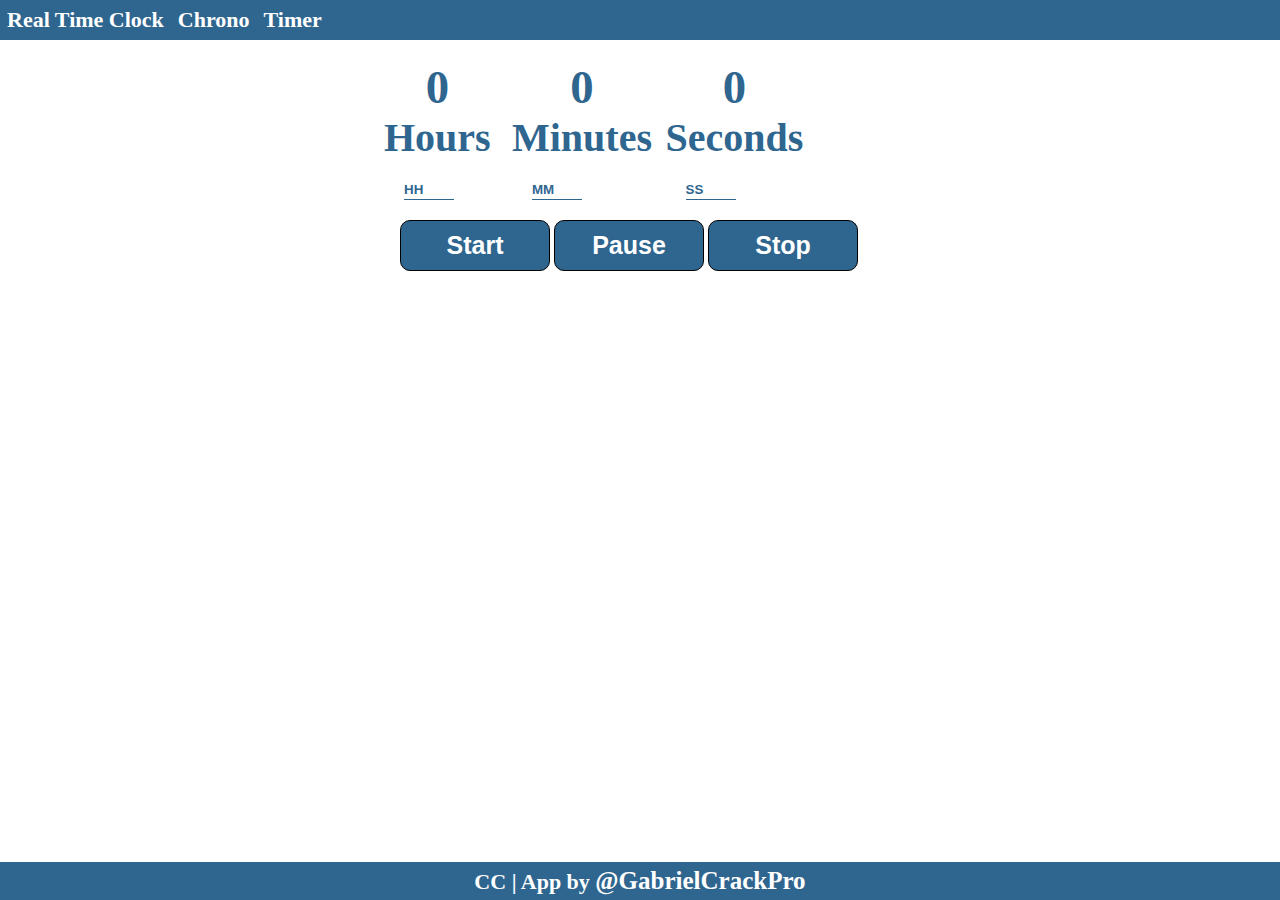
==== static/timer.html @ 249ecff1 "Timer Added" ====
<!DOCTYPE html>
<html lang="en">
  <head>
    <meta charset="UTF-8" />
    <meta name="viewport" content="width=device-width, initial-scale=1.0" />
    <link rel="shortcut icon" href="/img/favicon.ico" type="image/x-icon" />
    <link rel="stylesheet" href="/static/style.css" />
    <title>Real Time Clock | Timer</title>
  </head>
  <body>
    <nav>
      <ul class="menu">
        <li><a href="/static/clock.html">Real Time Clock</a></li>
        <li><a href="/static/chrono.html">Chrono</a></li>
        <li><a href="/static/timer.html">Timer</a></li>
      </ul>
    </nav>
    <div class="timer-container">
      <div class="hours">
        <input type="text" id="hours-input" placeholder="HH" />
        <h3>0</h3>
        <p>Hours</p>
      </div>
      <div class="minutes">
        <input type="text" id="minutes-input" placeholder="MM" />
        <h3>0</h3>
        <p>Minutes</p>
      </div>
      <div class="seconds">
        <input type="text" id="seconds-input" placeholder="SS" />
        <h3>0</h3>
        <p>Seconds</p>
      </div>
      <div class="control-buttons">
        <button id="start-button">Start</button>
        <button id="pause-button">Pause</button>
        <button id="stop-button">Stop</button>
      </div>
    </div>
    <footer>
      <p>
        CC | App by
        <a href="http://www.github.com/GabrielCrackPro" target="blank"
          >@GabrielCrackPro</a
        >
      </p>
    </footer>
    <script src="/scripts/timer.js"></script>
  </body>
</html>
---- static/style.css ----
* {
  margin: 0;
  padding: 0;
  box-sizing: border-box;
}
*::placeholder {
  color: #2f6690;
  font-weight: bold;
}
.menu {
  background: #2f6690;
  padding: 7px;
}
.menu li {
  display: inline-block;
  margin-right: 10px;
}
.menu a {
  color: #fff;
  font-size: 22px;
  font-weight: bold;
  text-decoration: none;
  outline: none;
}
.menu a:hover {
  font-size: 25px;
  text-decoration: underline;
  transition: all 0.3s ease;
}
.menu a:not(:hover) {
  font-size: 22px;
  transition: all 0.3s ease;
}
/*Main container*/
.clock-container,
.chrono-container {
  margin-top: 20px;
}
.clock-container button,
.chrono-container #play-button {
  position: absolute;
  left: 40%;
  top: 170px;
  padding: 10px;
  width: 150px;
  font-size: 30px;
  font-weight: bold;
  outline: none;
  cursor: pointer;
  background: #2f6690;
  color: #fff;
  border: 1px solid #000;
  border-radius: 10px;
}
.chrono-container #pause-button {
  position: absolute;
  left: 55%;
  top: 170px;
  padding: 10px;
  width: 150px;
  font-size: 30px;
  outline: none;
  cursor: pointer;
  background: #2f6690;
  color: #fff;
  border: 1px solid #000;
  border-radius: 10px;
}
.chrono-container #stop-button {
  position: absolute;
  left: 47%;
  top: 250px;
  padding: 10px;
  width: 150px;
  font-size: 30px;
  outline: none;
  cursor: pointer;
  background: #2f6690;
  color: #fff;
  border: 1px solid #000;
  border-radius: 10px;
}
.clock-container button:hover,
.chrono-container #play-button:hover,
.chrono-container #pause-button:hover,
.chrono-container #stop-button:hover {
  padding: 12px;
  font-size: 35px;
  transition: all 0.3s ease;
}
.clock-container button:not(:hover),
.chrono-container #play-button:not(:hover),
.chrono-container #pause-button:not(:hover),
.chrono-container #stop-button:not(:hover) {
  padding: 10px;
  font-size: 30px;
  transition: all 0.3s ease;
}
/*CLOCK*/

/*Separate containers*/
.hours {
  margin-left: 30%;
  top: 60px;
  font-size: 40px;
  font-weight: bold;
  position: absolute;
  text-align: center;
  color: #2f6690;
}
.minutes {
  position: absolute;
  left: 40%;
  top: 60px;
  font-size: 40px;
  font-weight: bold;
  text-align: center;
  color: #2f6690;
}
.seconds {
  position: absolute;
  top: 60px;
  left: 52%;
  font-size: 40px;
  font-weight: bold;
  text-align: center;
  color: #2f6690;
}
/*HOVER styles*/
.hours:hover,
.minutes:hover,
.seconds:hover {
  font-size: 50px;
  cursor: pointer;
  transition: all 0.3s ease;
}
.hours:not(:hover),
.minutes:not(:hover),
.seconds:not(:hover) {
  font-size: 40px;
  transition: all 0.3s ease;
}
footer {
  position: absolute;
  bottom: 0;
  width: 100%;
  padding: 5px;
  text-align: center;
  font-size: 22px;
  font-weight: bold;
  background: #2f6690;
  color: #fff;
}
footer a {
  color: #fff;
  text-decoration: none;
  font-size: 25px;
}
footer a:hover {
  text-decoration: underline;
  transition: all 0.3s ease;
}
/*TIMER styles*/
.hours input,
.minutes input,
.seconds input {
  position: absolute;
  top: 120px;
  left: 20px;
  width: 50px;
  height: 20px;
  outline: none;
  border: none;
  font-weight: bold;
  border-bottom: 1px solid #2f6690;
  color: #2f6690;
}
.control-buttons {
  position: absolute;
  top: 220px;
  left: 400px;
}
.control-buttons button {
  padding: 10px;
  width: 150px;
  border: 1px solid #000;
  border-radius: 10px;
  background: #2f6690;
  color: #fff;
  font-weight: bold;
  font-size: 25px;
}
.control-buttons button:hover {
  font-size: 40px;
  cursor: pointer;
  transition: all 0.3s ease;
}
.control-buttons button:not(:hover) {
  font-size: 25px;
  transition: all 0.3s ease;
}
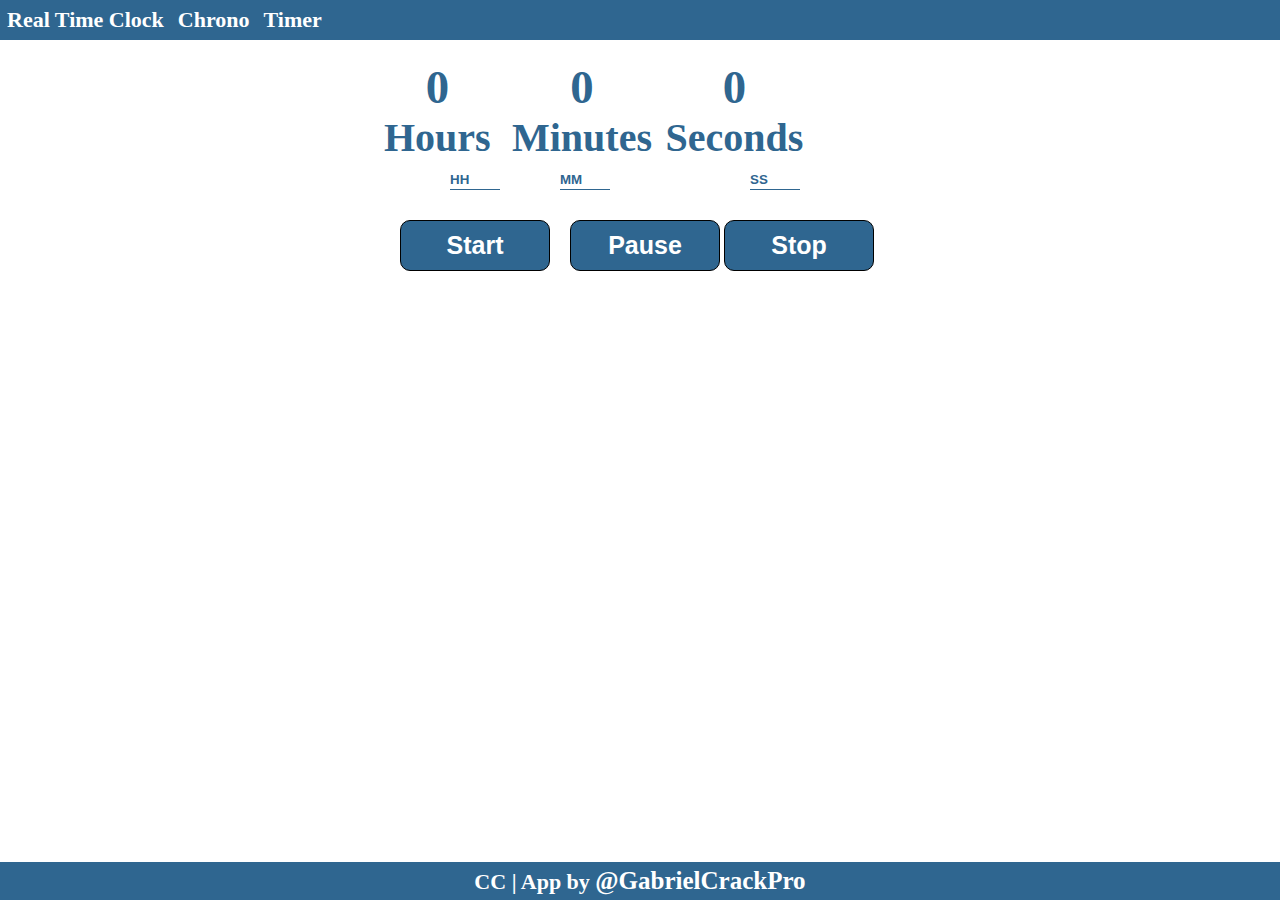
==== commit db6e3103: "Timer Bugs Fixed" ====
--- a/static/timer.html
+++ b/static/timer.html
@@ -17,22 +17,24 @@
     </nav>
     <div class="timer-container">
       <div class="hours">
-        <input type="text" id="hours-input" placeholder="HH" />
         <h3>0</h3>
         <p>Hours</p>
       </div>
       <div class="minutes">
-        <input type="text" id="minutes-input" placeholder="MM" />
         <h3>0</h3>
         <p>Minutes</p>
       </div>
       <div class="seconds">
-        <input type="text" id="seconds-input" placeholder="SS" />
         <h3>0</h3>
         <p>Seconds</p>
       </div>
+      <form id="timer-inputs">
+        <input type="text" id="hours-input" placeholder="HH" name="hours" />
+        <input type="text" id="minutes-input" placeholder="MM" name="minutes" />
+        <input type="text" id="seconds-input" placeholder="SS" name="seconds" />
+        <button id="start-button" type="submit">Start</button>
+      </form>
       <div class="control-buttons">
-        <button id="start-button">Start</button>
         <button id="pause-button">Pause</button>
         <button id="stop-button">Stop</button>
       </div>
--- a/static/style.css
+++ b/static/style.css
@@ -161,12 +161,10 @@
   transition: all 0.3s ease;
 }
 /*TIMER styles*/
-.hours input,
-.minutes input,
-.seconds input {
-  position: absolute;
-  top: 120px;
-  left: 20px;
+#hours-input {
+  position: absolute;
+  top: 170px;
+  left: 450px;
   width: 50px;
   height: 20px;
   outline: none;
@@ -175,27 +173,67 @@
   border-bottom: 1px solid #2f6690;
   color: #2f6690;
 }
+#minutes-input {
+  position: absolute;
+  top: 170px;
+  left: 560px;
+  width: 50px;
+  height: 20px;
+  outline: none;
+  border: none;
+  font-weight: bold;
+  border-bottom: 1px solid #2f6690;
+  color: #2f6690;
+}
+#seconds-input {
+  position: absolute;
+  top: 170px;
+  left: 750px;
+  width: 50px;
+  height: 20px;
+  outline: none;
+  border: none;
+  font-weight: bold;
+  border-bottom: 1px solid #2f6690;
+  color: #2f6690;
+}
 .control-buttons {
+  position: absolute;
+  top: 220px;
+  left: 570px;
+}
+.control-buttons button {
+  padding: 10px;
+  width: 150px;
+  border: 1px solid #000;
+  border-radius: 10px;
+  background: #2f6690;
+  color: #fff;
+  font-weight: bold;
+  font-size: 25px;
+}
+#start-button {
   position: absolute;
   top: 220px;
   left: 400px;
-}
-.control-buttons button {
-  padding: 10px;
-  width: 150px;
-  border: 1px solid #000;
-  border-radius: 10px;
-  background: #2f6690;
-  color: #fff;
-  font-weight: bold;
-  font-size: 25px;
-}
-.control-buttons button:hover {
-  font-size: 40px;
-  cursor: pointer;
-  transition: all 0.3s ease;
-}
-.control-buttons button:not(:hover) {
-  font-size: 25px;
-  transition: all 0.3s ease;
-}
+  padding: 10px;
+  width: 150px;
+  border: 1px solid #000;
+  border-radius: 10px;
+  outline: none;
+  background: #2f6690;
+  color: #fff;
+  font-weight: bold;
+  font-size: 25px;
+}
+.control-buttons button:hover,
+#start-button:hover {
+  font-size: 40px;
+  cursor: pointer;
+  transition: all 0.3s ease;
+}
+.control-buttons button:not(:hover),
+#start-button:not(:hover) {
+  font-size: 25px;
+  transition: all 0.3s ease;
+}
